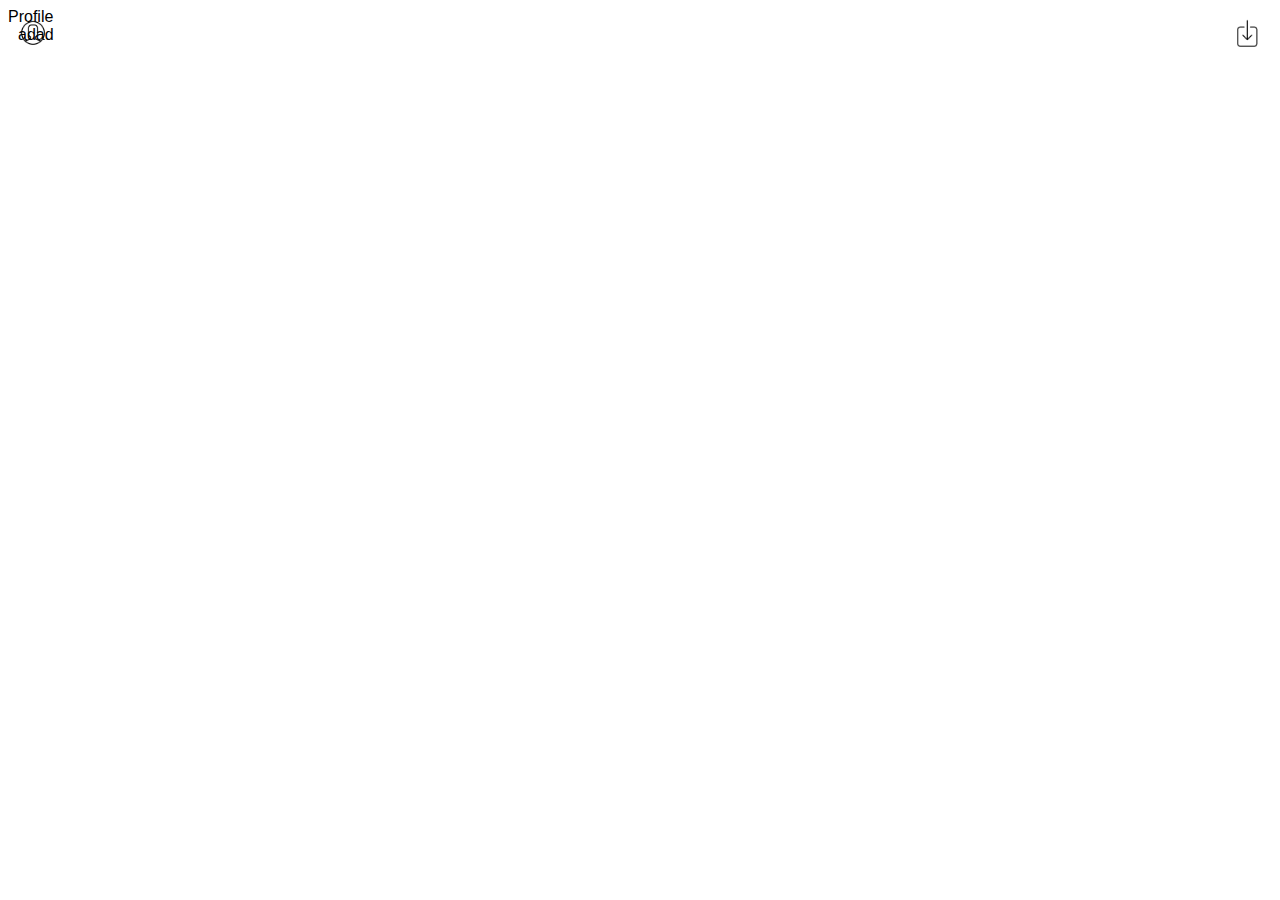
==== template.html @ f7eda879 "first commit" ====
<!DOCTYPE HTML>
<html ng-app="myApp">
    <head>
        <link rel="stylesheet" href="css/style.css">
        <link rel="stylesheet" href="css/rubik.css">
    </head>
    <body>        


		<div class="header">
			<div class="title">
				<img src="assets/img/png/human6.png" width="50" height="50" />
			</div>
			<div class="close">
				<img src="assets/img/png/arrow145.png" id="close" width="50" height="50" />
			</div>
		</div>

		<div class="content">Profile<br />
			<div class="textContent">adad
			</div>
		</div>


    </body>
</html>
---- css/style.css ----
.done-true {
  text-decoration: line-through;
  color: grey;
}
---- css/rubik.css ----
html {
	font-family: 'Montserrat', sans-serif;
}

.header {
	cursor:default;
	width:100%;
	height:10%;
}

.textContent {
	text-align:left;
	margin-left:10px;
	margin-right:10px;	
}

.content {
	cursor:default;
	position:absolute;
	width:100%;
	height:88%;
	margin-top:0px;
	margin-bottom:0px;
}

.title {
	float:left;
	width:50%;
	text-align:left;
}

.close {
	float:left;
	width:50%;
	text-align:right;
}

#close {
	cursor:pointer;
}
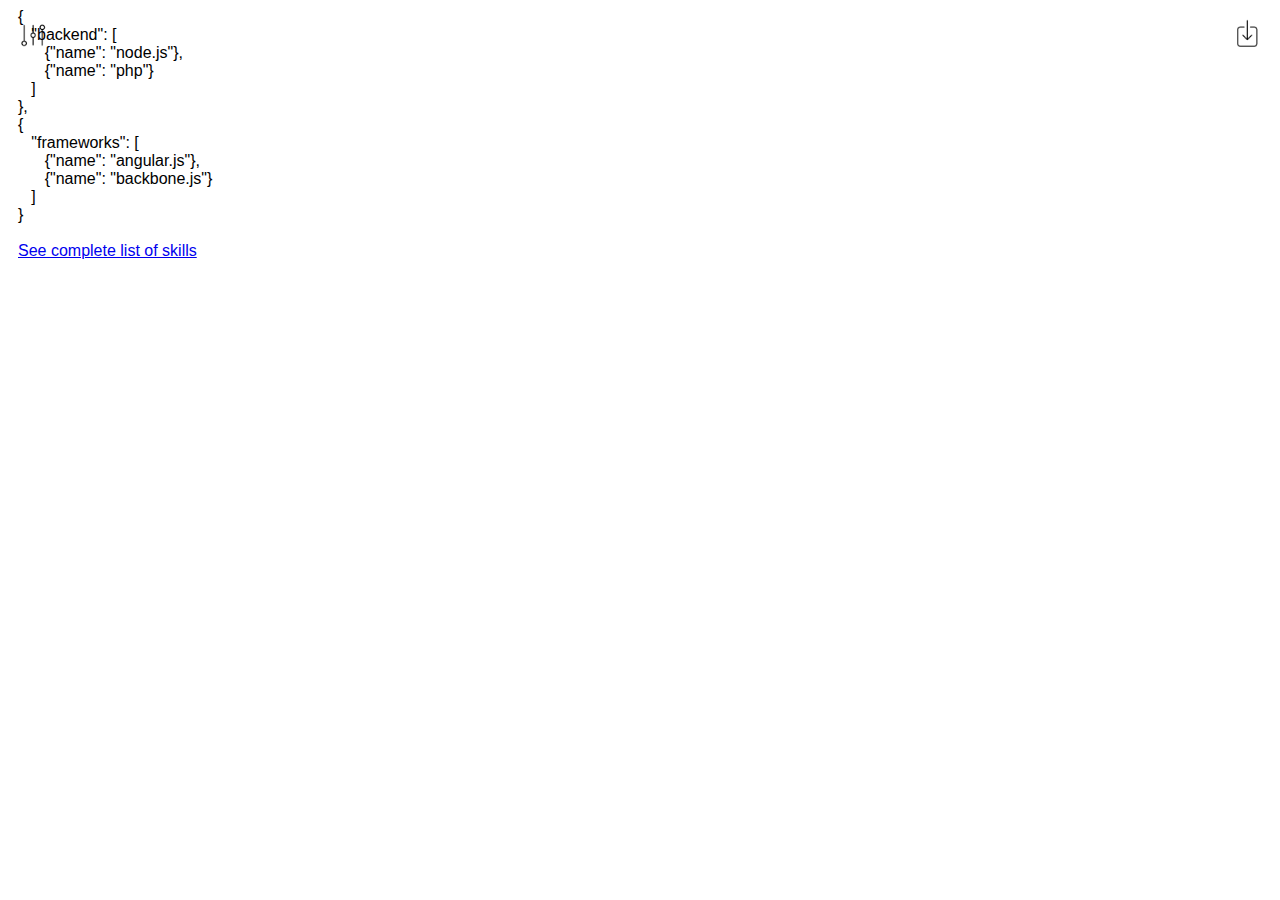
==== commit 38db6635: "updates" ====
--- a/template.html
+++ b/template.html
@@ -7,20 +7,35 @@
     <body>        
 
 
-		<div class="header">
-			<div class="title">
-				<img src="assets/img/png/human6.png" width="50" height="50" />
-			</div>
-			<div class="close">
-				<img src="assets/img/png/arrow145.png" id="close" width="50" height="50" />
-			</div>
-		</div>
+    <div class="header">
+        <div class="title"><img height="50" src="assets/img/png/control2.png"
+        width="50"></div>
 
-		<div class="content">Profile<br />
-			<div class="textContent">adad
-			</div>
-		</div>
+        <div class="close"><img height="50" id="close" src=
+        "assets/img/png/arrow145.png" width="50"></div>
+    </div>
 
+    <div class="content" id="style-4">
+
+        <div class="textContent">
+{<br />
+&nbsp;&nbsp;&nbsp;"backend": [<br />
+&nbsp;&nbsp;&nbsp;&nbsp;&nbsp;&nbsp;{"name": "node.js"},<br />
+&nbsp;&nbsp;&nbsp;&nbsp;&nbsp;&nbsp;{"name": "php"}<br />
+&nbsp;&nbsp;&nbsp;]<br />
+},<br />
+{<br />
+&nbsp;&nbsp;&nbsp;"frameworks": [<br />
+&nbsp;&nbsp;&nbsp;&nbsp;&nbsp;&nbsp;{"name": "angular.js"},<br />
+&nbsp;&nbsp;&nbsp;&nbsp;&nbsp;&nbsp;{"name": "backbone.js"}<br />
+&nbsp;&nbsp;&nbsp;]<br />
+}<br />
+&nbsp;&nbsp;&nbsp;
+&nbsp;&nbsp;&nbsp;&nbsp;&nbsp;&nbsp;
+		<br />
+		<a href="http://jsonviewer.stack.hu/#http://gasparbelandria.com/skill.json" target="blank">See complete list of skills</a>
+        </div>
+    </div>
 
     </body>
 </html>
--- a/css/rubik.css
+++ b/css/rubik.css
@@ -21,6 +21,7 @@
 	height:88%;
 	margin-top:0px;
 	margin-bottom:0px;
+	overflow: auto;
 }
 
 .title {
@@ -39,3 +40,24 @@
 	cursor:pointer;
 }
 
+/*
+ *  STYLE 4
+ */
+
+#style-4::-webkit-scrollbar-track
+{
+	-webkit-box-shadow: inset 0 0 6px rgba(0,0,0,0.3);
+	background-color: #F5F5F5;
+}
+
+#style-4::-webkit-scrollbar
+{
+	width: 10px;
+	background-color: #F5F5F5;
+}
+
+#style-4::-webkit-scrollbar-thumb
+{
+	background-color: #000000;
+	border: 2px solid #555555;
+}
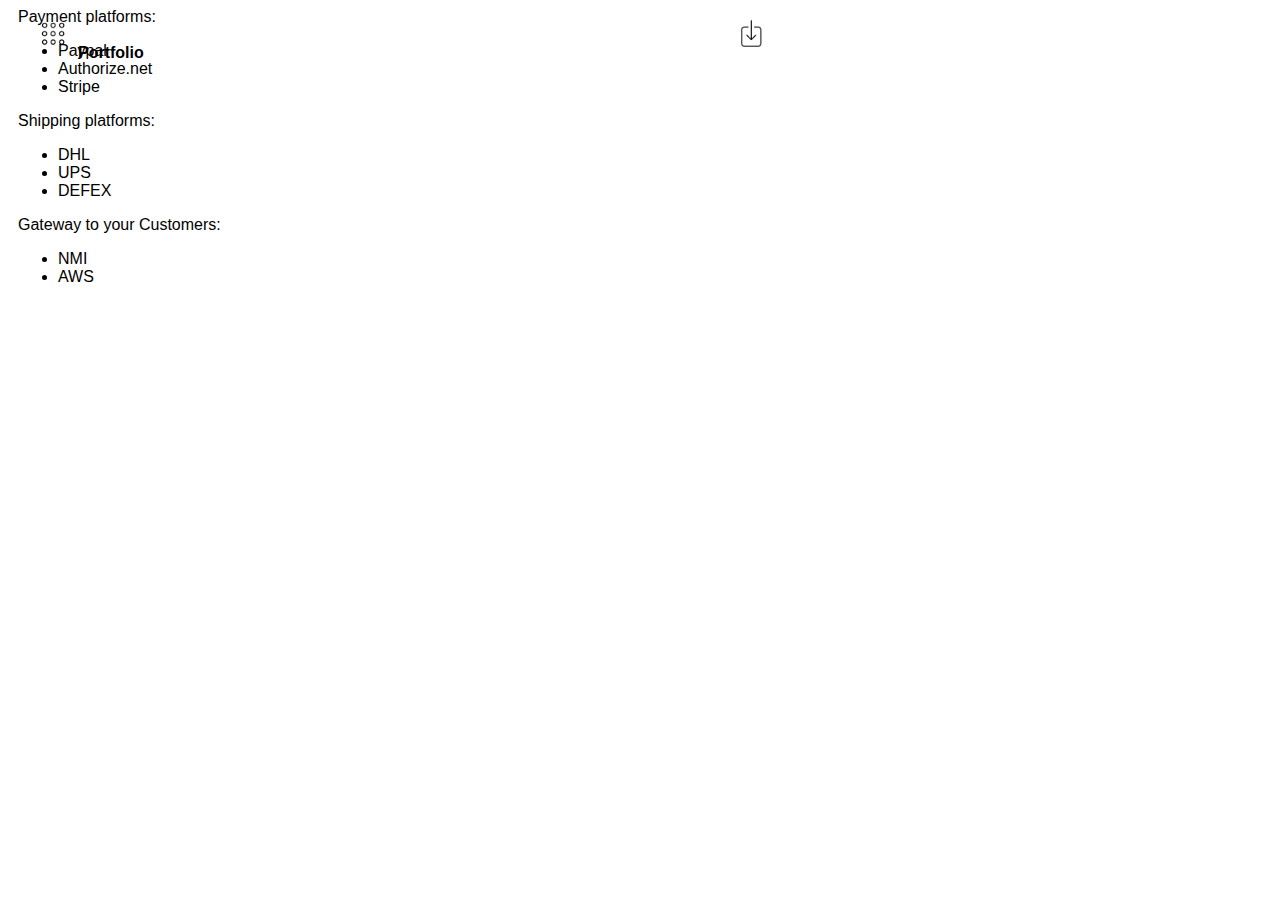
==== commit 2a2db519: "updated animation" ====
--- a/template.html
+++ b/template.html
@@ -8,32 +8,41 @@
 
 
     <div class="header">
-        <div class="title"><img height="50" src="assets/img/png/control2.png"
-        width="50"></div>
+        <div class="title"><img height="50" src="assets/img/png/keyboard5.png"
+        width="50">Portfolio</div>
 
         <div class="close"><img height="50" id="close" src=
         "assets/img/png/arrow145.png" width="50"></div>
     </div>
 
     <div class="content" id="style-4">
+        <div class="textContent">
+            
+            Payment platforms:
+            <ul>
+            <li>Paypal</li>
+            <li>Authorize.net</li>
+            <li>Stripe</li>
+            </ul>
 
-        <div class="textContent">
-{<br />
-&nbsp;&nbsp;&nbsp;"backend": [<br />
-&nbsp;&nbsp;&nbsp;&nbsp;&nbsp;&nbsp;{"name": "node.js"},<br />
-&nbsp;&nbsp;&nbsp;&nbsp;&nbsp;&nbsp;{"name": "php"}<br />
-&nbsp;&nbsp;&nbsp;]<br />
-},<br />
-{<br />
-&nbsp;&nbsp;&nbsp;"frameworks": [<br />
-&nbsp;&nbsp;&nbsp;&nbsp;&nbsp;&nbsp;{"name": "angular.js"},<br />
-&nbsp;&nbsp;&nbsp;&nbsp;&nbsp;&nbsp;{"name": "backbone.js"}<br />
-&nbsp;&nbsp;&nbsp;]<br />
-}<br />
-&nbsp;&nbsp;&nbsp;
-&nbsp;&nbsp;&nbsp;&nbsp;&nbsp;&nbsp;
-		<br />
-		<a href="http://jsonviewer.stack.hu/#http://gasparbelandria.com/skill.json" target="blank">See complete list of skills</a>
+            Shipping platforms:
+            <ul>
+            <li>DHL</li>
+            <li>UPS</li>
+            <li>DEFEX</li>
+            </ul>
+
+            Gateway to your Customers:
+            <ul>
+            <li>NMI</li>
+            <li>AWS</li>
+            </ul>
+
+
+
+
+
+
         </div>
     </div>
 
--- a/css/rubik.css
+++ b/css/rubik.css
@@ -24,12 +24,18 @@
 	overflow: auto;
 }
 
-.title {
+.icon {
 	float:left;
 	width:50%;
 	text-align:left;
 }
 
+.title {
+	font-weight: bold;
+	float: left;
+	border: 0px solid blue;
+	margin-left: 20px;
+}
 .close {
 	float:left;
 	width:50%;
@@ -48,16 +54,27 @@
 {
 	-webkit-box-shadow: inset 0 0 6px rgba(0,0,0,0.3);
 	background-color: #F5F5F5;
+	opacity: 0.1;
 }
 
 #style-4::-webkit-scrollbar
 {
-	width: 10px;
+	width: 0px;
 	background-color: #F5F5F5;
+	opacity: 0.1;
 }
 
 #style-4::-webkit-scrollbar-thumb
 {
-	background-color: #000000;
-	border: 2px solid #555555;
+	background-color: #ccc;
+	border: 2px solid #ccc;
+	opacity: 0.1;
 }
+
+@media screen and (max-width: 300px) {
+	#style-4::-webkit-scrollbar{
+		width: 0px;
+		background-color: #F5F5F5;
+		opacity: 0.1;
+	}
+}